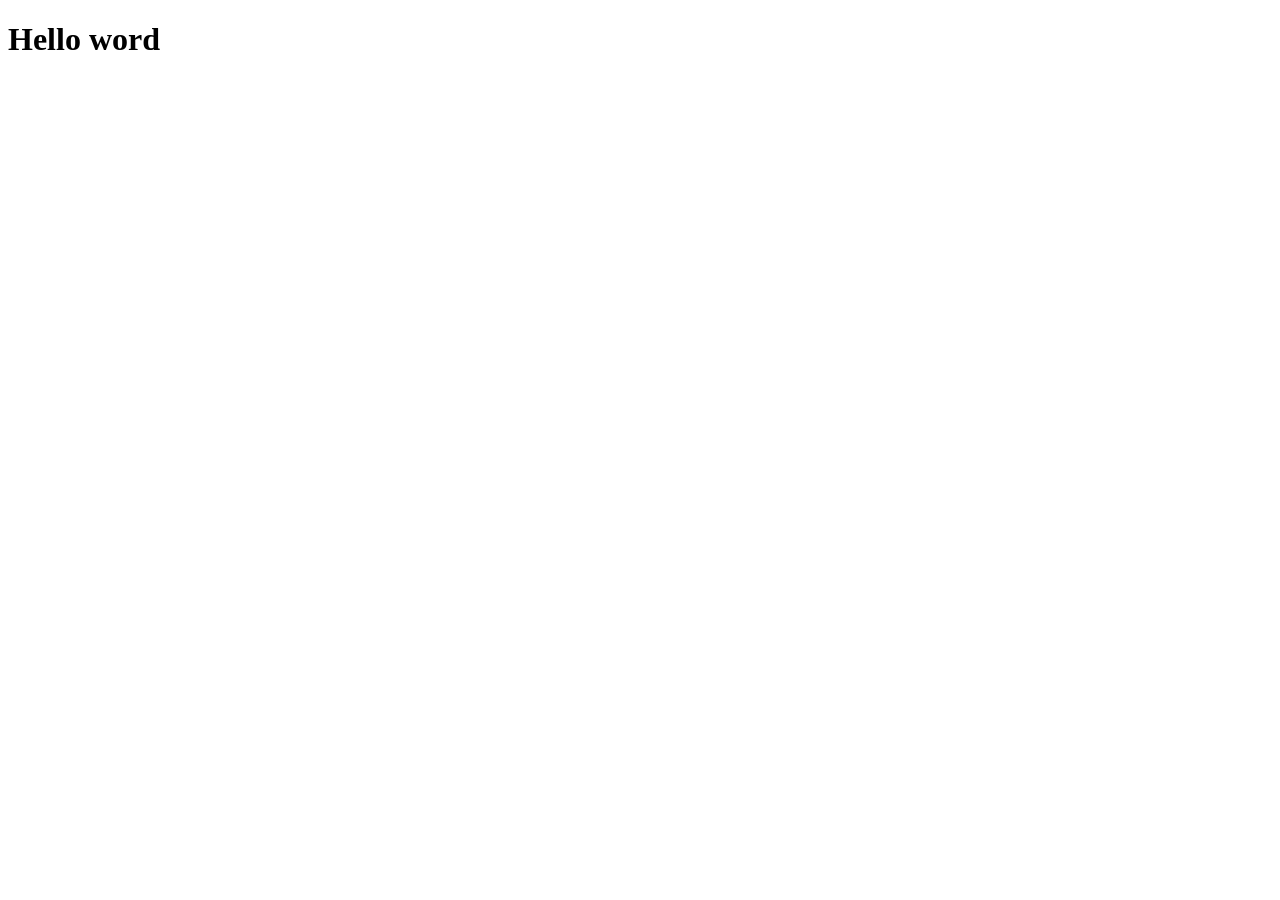
==== index.html @ c32ebc22 "move index to root" ====
<!DOCTYPE html>
<html lang="en">
<head>
    <meta charset="UTF-8">
    <meta name="viewport" content="width=device-width, initial-scale=1.0">
    <title>Document</title>
</head>
<body>
   <h1>Hello word</h1> 
</body>
</html>
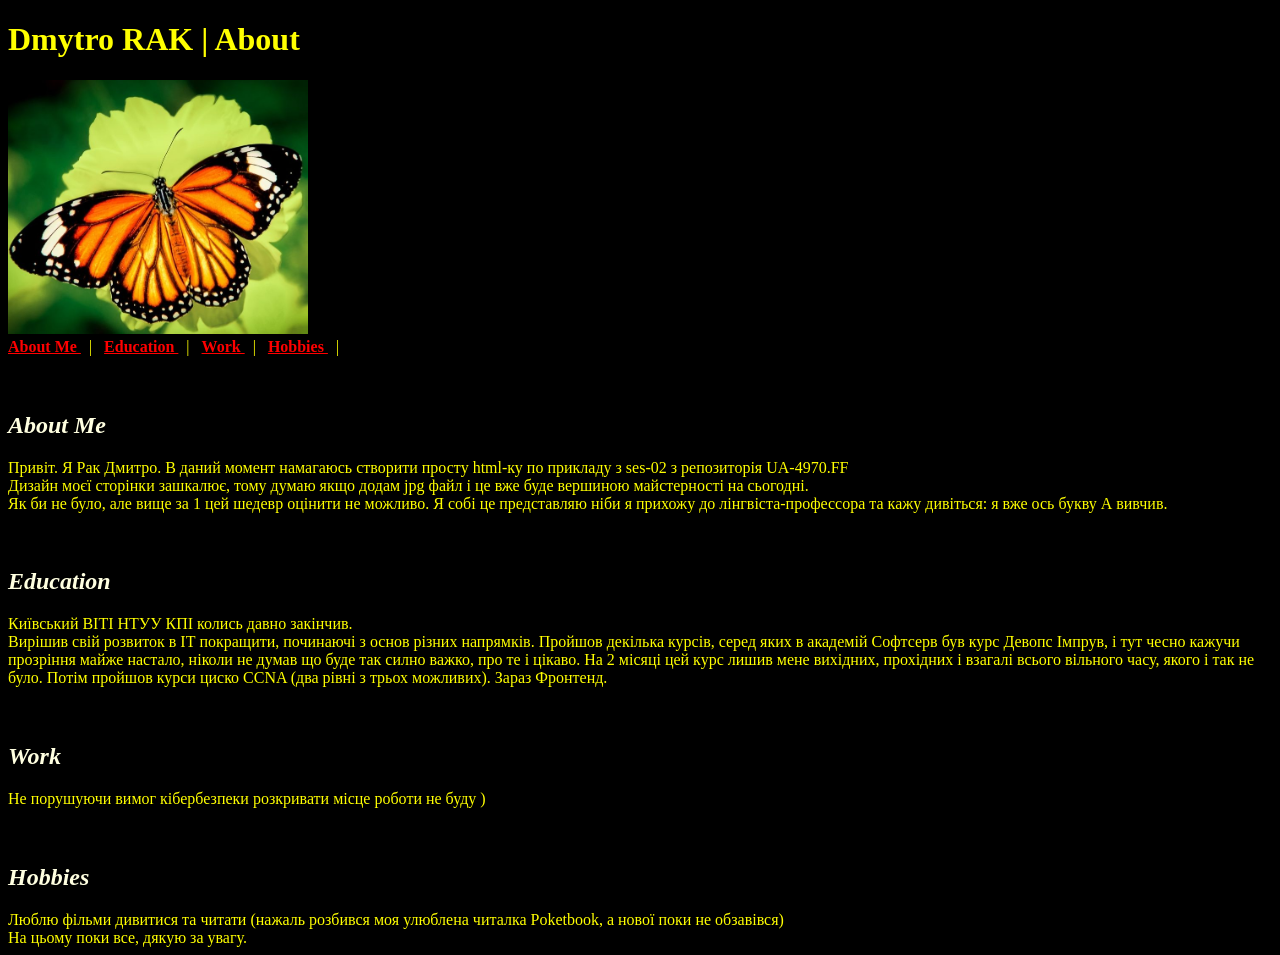
==== commit e3da16d4: "moov files becouse tupnyak" ====
--- a/index.html
+++ b/index.html
@@ -1,11 +1,72 @@
-<!DOCTYPE html>
+<!doctype html>
 <html lang="en">
-<head>
-    <meta charset="UTF-8">
-    <meta name="viewport" content="width=device-width, initial-scale=1.0">
+  <head>
+    <meta charset="UTF-8" />
+    <meta name="viewport" content="width=device-width, initial-scale=1.0" />
     <title>Document</title>
-</head>
-<body>
-   <h1>Hello word</h1> 
-</body>
-</html>+  </head>
+  <body>
+    <header>
+      <h1>Dmytro RAK | About</h1>
+      <body bgcolor="black" text="yellow" link="red" vlink="red">
+    </header>
+<img src="photo.jpg" alt="Моє фото" width="300">
+    <nav>
+        <a href="#about">   <b> About Me   </b>    </a> &nbsp;&nbsp;|&nbsp;&nbsp;     
+        <a href="#edu">     <b> Education  </b>    </a> &nbsp;&nbsp;|&nbsp;&nbsp;
+        <a href="#work">    <b>  Work      </b>    </a> &nbsp;&nbsp;|&nbsp;&nbsp;
+        <a href="#hobbies"> <b> Hobbies    </b>    </a> &nbsp;&nbsp;|&nbsp;&nbsp;
+    </nav>
+<br><br>
+    <main>
+        <h2 id="about"><font color="lightyellow"><i>About Me</i></font></h2>
+        <article>
+            <section>
+            Привіт. Я Рак Дмитро.
+            В даний момент намагаюсь створити просту html-ку по прикладу з ses-02 з репозиторія UA-4970.FF
+            </section>
+            <section>
+            Дизайн моєї сторінки зашкалює, тому думаю якщо додам jpg файл і це вже буде вершиною майстерності на сьогодні.
+            </section>
+            <section>
+            Як би не було, але вище за 1 цей шедевр оцінити не можливо. Я собі це представляю ніби я прихожу до лінгвіста-профессора та кажу дивіться: я вже ось букву А вивчив.
+            </section>
+        </article>
+        <br><br>
+
+        <h2 id="edu"><font color="lightyellow"><i>Education</i></font></h2>
+        <article>
+            <section>
+            Київський ВІТІ НТУУ КПІ колись давно закінчив.    
+            </section>
+            <section>
+            Вирішив свій розвиток в ІТ покращити, починаючі з основ різних напрямків. 
+            Пройшов декілька курсів, серед яких в академій Софтсерв був курс Девопс Імпрув, і тут чесно кажучи прозріння майже настало, 
+            ніколи не думав що буде так силно важко, про те і цікаво. 
+            На 2 місяці цей курс лишив мене вихідних, прохідних і взагалі всього вільного часу, якого і так не було. 
+            Потім пройшов курси циско CCNA (два рівні з трьох можливих). Зараз Фронтенд.
+            </section>
+        </article>
+<br><br>
+        <h2 id="work"><font color="lightyellow"><i>Work</i></font></h2>
+        <article>
+            <section>
+            Не порушуючи вимог кібербезпеки розкривати місце роботи не буду )
+            </section>
+            <section>
+                
+            </section>
+        </article>
+<br><br>
+        <h2 id="hobbies"><font color="lightyellow"><i>Hobbies</i></font></h2>
+        <article>
+            <section>
+                Люблю фільми дивитися та читати (нажаль розбився моя улюблена читалка Poketbook, а нової поки не обзавівся)
+            </section>
+            <section>
+                На цьому поки все, дякую за увагу.
+            </section>
+        </article>
+    </main>
+  </body>
+</html>
